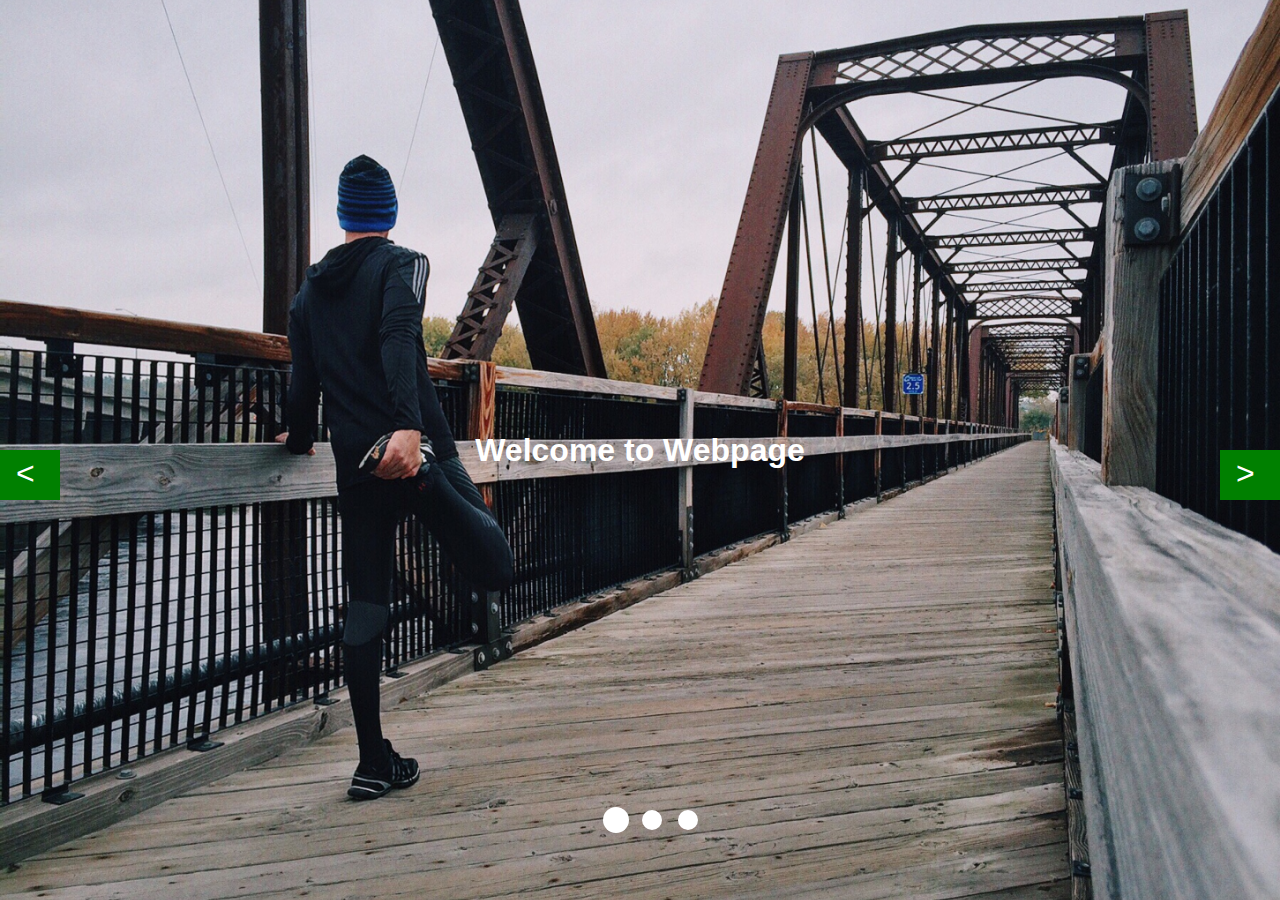
==== Slider_with_Transition/index.html @ c1145e30 "latest Commit" ====
<!DOCTYPE html>
<html lang="en">
<head>
    <meta charset="UTF-8">
    <meta name="viewport" content="width=device-width, initial-scale=1.0">
    <link rel="stylesheet" href="index.css">
    <title>Slider With Transition</title>
</head>
<body>
    <section id="home">
        <div class="slider">
            <div class="slide" style="background-image: url(img/adult-architecture-athlete-boardwalk-221210.jpg);">
                <div class="container">
                    <div class="caption">
                        <h1>Welcome to Webpage</h1>
                    </div>
                </div>
            </div>

            <div class="slide" style="background-image: url(img/an-on-treadmill-1954524.jpg);">
                <div class="container">
                    <div class="caption">
                        <h1>Welcome to Webpage</h1>
                    </div>
                </div>
            </div>

            <div class="slide" style="background-image: url(img/person-holding-barbell-841130.jpg);">
                <div class="container">
                    <div class="caption">
                        <h1>Welcome to Webpage</h1>
                    </div>
                </div>
            </div>

        </div>
        <!-- controls -->
        <div class="controls">
            <div class="prev"><</div>
            <div class="next">></div>

        </div>

        <!-- Indicators -->
        <div class="indicator">
        
        </div>
    </section>
</body>
</html>

<script src="main.js"></script>
---- Slider_with_Transition/index.css ----
*
{
    margin:0;
    padding:0;
    box-sizing:border-box;
}

html,body
{
    height:100vh;
    font-family:'Segoe UI', Tahoma, Geneva, Verdana, sans-serif;
    /* overflow-x: hidden; */
}

#home
{
    position:relative;
    height:100%;
    overflow:hidden;
}

.slide
{
    position:absolute;
    height:100%;
    width:100%;
    display:none;
    top:0;
    left:0;
    z-index:1;
    padding:0 1rem;
    background:no-repeat center center/cover;
    animation:slide 2s ease;
}

@keyframes slide
{
    0%
    {
        transform:scale(1.1);
    }
    100%
    {
        transform:scale(1);
    }
}

.slide1
{
    background:url('./img/adult-architecture-athlete-boardwalk-221210.jpg') no-repeat center center/cover;
}

.slide1
{
    background:url('./img/an-on-treadmill-1954524.jpg') no-repeat center center/cover;
}

.slide1
{
    background:url('./img/person-holding-barbell-841130.jpg') no-repeat center center/cover;
}

.active
{
    display:flex;
}

.container
{
    max-width:1100px;
    margin:auto;
}

.caption
{
    color:#fff;
    display:flex;
    animation:effect 2s ease forwards;
}

@keyframes effect
{
    0%
    {
        transform:translateX(-1000px);
    }
    100%
    {
        transform:translateX(0);
    }
}

.controls .prev,
.controls .next
{
    display:inline-block;
    position:absolute;
    background:green;
    font-size:2rem;
    z-index:2;
    top:50%;
    height:50px;
    width:60px;
    color:#fff;
    padding:1rem;
    line-height:15px;
    cursor:pointer;
    transition:all 0.3s ease;
}

.controls .next
{
    right:0;
}

.controls .prev
{
    left:0;
}

.controls .prev:hover,
.controls .next:hover
{
    background:#fff;
    color:green;
}

.indicator
{
    position:absolute;
    left:50%;
    top:90%;
    transform:translateX(-50px);
    z-index:2;
    
}

.indicator div
{
    display:inline-block;
    height:20px;
    width:20px;
    border-radius:50%;
    background:#fff;
    margin-left:1rem;
    transition:transform 0.3s ease;
}

.current
{
    transform:scale(1.3);
}
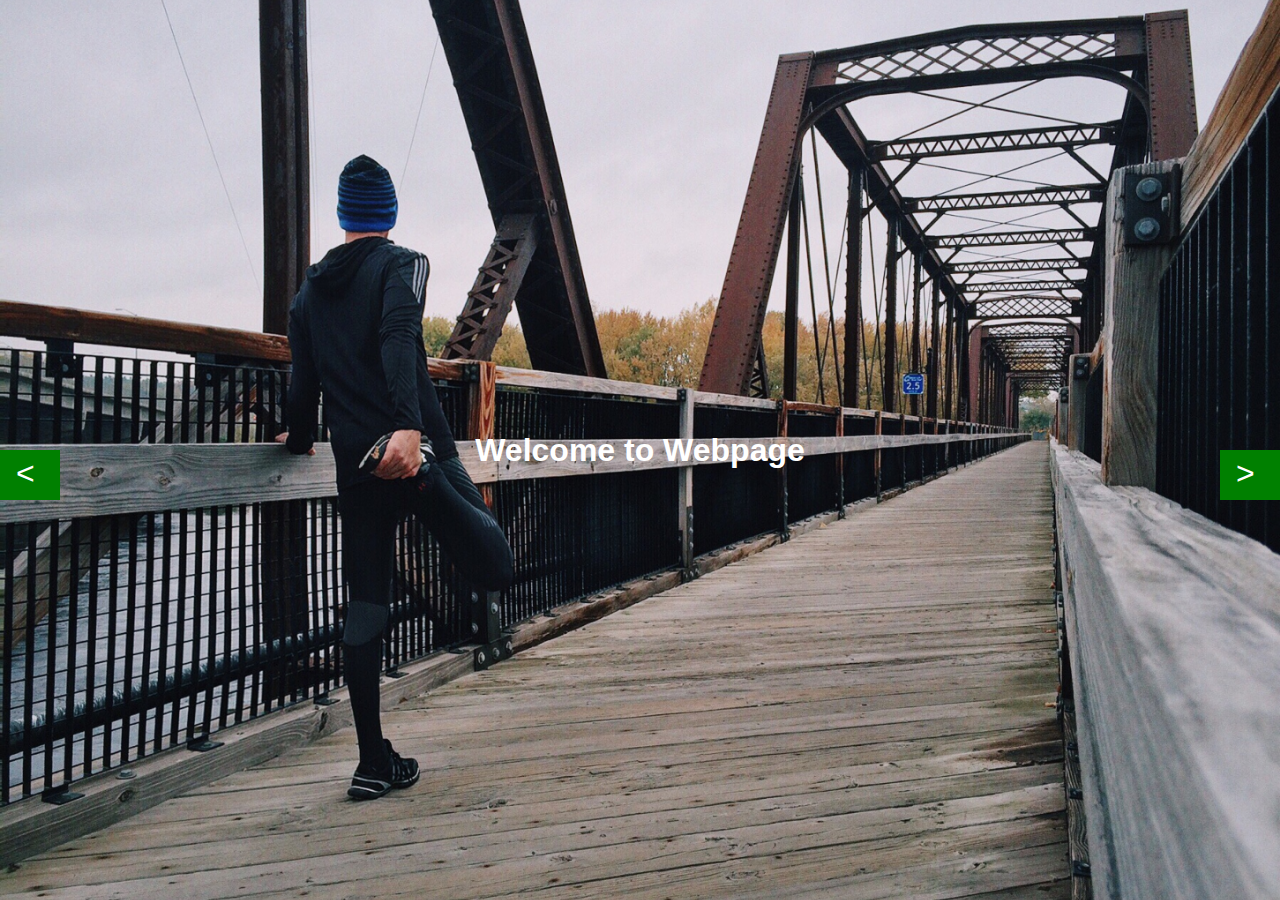
==== commit f9e293d0: "Added cart system project" ====
--- a/Slider_with_Transition/index.html
+++ b/Slider_with_Transition/index.html
@@ -9,7 +9,7 @@
 <body>
     <section id="home">
         <div class="slider">
-            <div class="slide" style="background-image: url(img/adult-architecture-athlete-boardwalk-221210.jpg);">
+            <div class="slide active" style="background-image: url(img/adult-architecture-athlete-boardwalk-221210.jpg);">
                 <div class="container">
                     <div class="caption">
                         <h1>Welcome to Webpage</h1>
@@ -49,4 +49,4 @@
 </body>
 </html>
 
-<script src="main.js"></script>+<!-- <script src="main.js"></script> -->